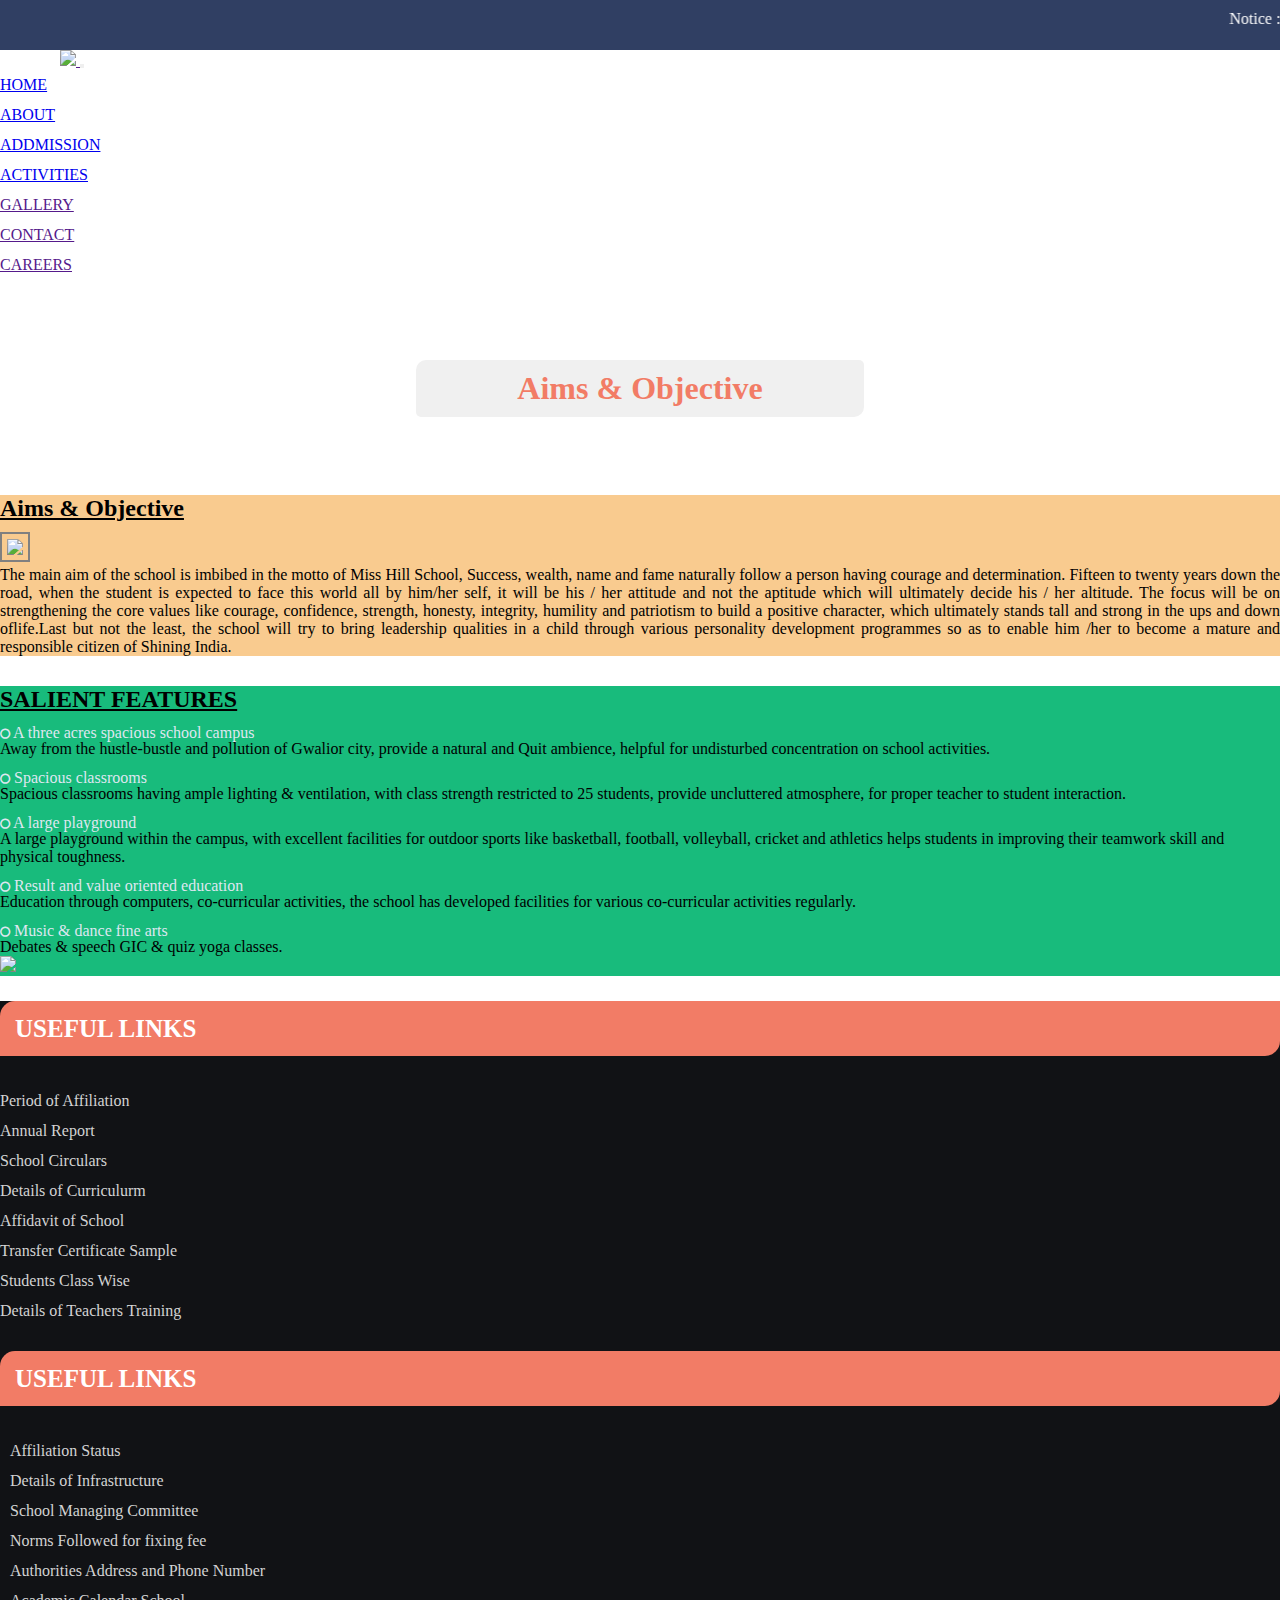
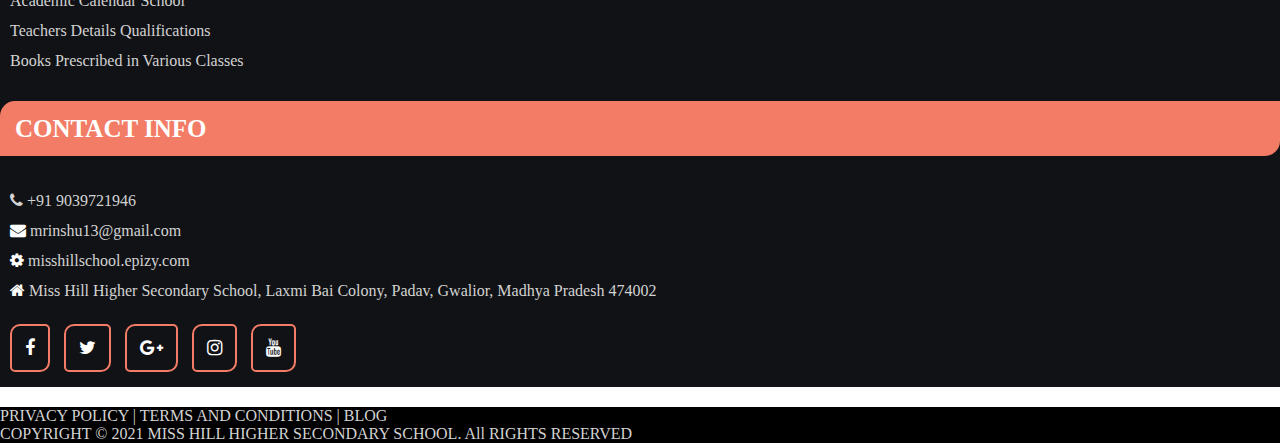
==== About.html @ afb8a503 "about half page created" ====
<!DOCTYPE html>
<html>
<head>
	<link rel="icon" href="images/download.jfif">
  <meta charset="utf-8">
	<title>Miss Hill Higher Secondary School- Affiliated to C.B.S.E.</title>

	<!-- Required meta tags -->
    <meta charset="utf-8">
    <meta name="viewport" content="width=device-width, initial-scale=1">

    <!-- Bootstrap CSS -->
    <link href="https://cdn.jsdelivr.net/npm/bootstrap@5.0.1/dist/css/bootstrap.min.css" rel="stylesheet" integrity="sha384-+0n0xVW2eSR5OomGNYDnhzAbDsOXxcvSN1TPprVMTNDbiYZCxYbOOl7+AMvyTG2x" crossorigin="anonymous">

    <!-- CSS link start-->
  <link rel="stylesheet" type="text/css" href="css/About.css">
  
  <!-- JavaScript Bundle with Popper -->
  <script src="https://cdn.jsdelivr.net/npm/bootstrap@5.1.3/dist/js/bootstrap.bundle.min.js" integrity="sha384-ka7Sk0Gln4gmtz2MlQnikT1wXgYsOg+OMhuP+IlRH9sENBO0LRn5q+8nbTov4+1p" crossorigin="anonymous"></script>

  <!--font awesome start script-->
  <script src='https://kit.fontawesome.com/a076d05399.js' crossorigin='anonymous'></script>

  <!-- Font awesome start -->
  <link rel="stylesheet" href="https://cdnjs.cloudflare.com/ajax/libs/font-awesome/4.7.0/css/font-awesome.min.css">
</head>
<body>
    <!--Marquee div start-->
    <div class="container-fluid marq">
        <div class="container">
            <div class="row">
                <marquee style="margin-top:10px; color:white;"><p>Notice :- Addmission open     |    If you learn about new technology, proper communication etc. Take addmission quickly.</p></marquee>
            </div><!--row div end-->
        </div><!--container div end-->
    </div><!--container-fluid div end-->
    <!--marquee div end-->

    <!--nav div start-->
    <nav class="navbar navbar-expand-md navbar-dark">
        <div class="container-fluid">
            <a href="" class="navbar-brand">
            <!-- <img src="images/logo.png" style="width:59px;" class="web-logo"> -->

            <img class="mob-logo t" src="https://www.misshillhsschool.edu.in/img/logo.png">
            </a>
    
            <button class="navbar-toggler bg-info" data-bs-toggle="collapse" data-bs-target="#pn">
            <span class="navbar-toggler-icon"></span>
            </button>
            <div class="collapse navbar-collapse" id=pn>
                <ul class="navbar-nav ms-auto" style="padding-right:5px;">
                <li><a href="index.html" class="nav-link text-dark">HOME</a></li>
                <li><a href="About.html" class="nav-link text-dark"> ABOUT</a></li>
                <li><a href="brand.html" class="nav-link text-dark">ADDMISSION</a></li>
                <li><a href="ourteam.html" class="nav-link text-dark">ACTIVITIES</a></li>
                <li><a href="" class="nav-link text-dark">GALLERY</a></li>
                <li><a href="" class="nav-link text-dark">CONTACT</a></li>
                <li><a href="" class="nav-link text-dark a">CAREERS</a></li>
                <li class="nav-item dropdown">
                </ul> 
            </div><!--collapse end-->
        </div><!--container-fluid-->
    </nav>
    <!--nav div end-->

    <!--about div start-->
    <div class="container-fluid aim">
        <div class="container">
            <div class="row "><center>
                <h1 class="text-center heading">Aims & Objective</h1></center>
                <div class="path"><p>Home <i class="fa fa-long-arrow-right" style="padding-right:10px; padding-left:10px;"></i> About us <i class="fa fa-long-arrow-right" style="padding-right:10px; padding-left:10px;"></i> Aims & objective</p></div>
            </div><!--row div end-->
        </div><!--container div end-->
    </div><!--container-fluid div end-->
    <!--about div end-->

    <!--about content div start-->
    <div class="container-fluid" style="background-color:#f9cb8f;;">
        <div class="container">
            <div class="row">
                <h2 class="content-heading"><u>Aims & Objective</u></h2>
                <div class="col-md-3">
                    <img src="https://www.misshillhsschool.edu.in/img/aims.png" class="w-100 img">
                </div>
                <div class="col-md-9">
                    <p class="paragraph1" style="margin-bottom:30px;">The main aim of the school is imbibed in the motto of Miss Hill School, Success, wealth, name and fame naturally follow a person having courage and determination. Fifteen to twenty years down the road, when the student is expected to face this world all by him/her self, it will be his / her attitude and not the aptitude which will ultimately decide his / her altitude. The focus will be on strengthening the core values like courage, confidence, strength, honesty, integrity, humility and patriotism to build a positive character, which ultimately stands tall and strong in the ups and down oflife.Last but not the least, the school will try to bring leadership qualities in a child through various personality development programmes so as to enable him /her to become a mature and responsible citizen of Shining India.</p>
                </div>
            </div><!--row div end-->
        </div><!--container div end-->
    </div><!--container-fluid div end-->
    <!--about content div end-->

    <!--Salient about div start-->
    <div class="container-fluid" style="background-color:#18bb7c;">
        <div class="container">
            <div class="row">
                <h2 style="margin-top:10px;"><u>SALIENT FEATURES</u></h2>
                <div class="col-md-8">
                    <p class="sparagraph"><i class="fa fa-circle-o" style="font-size:12px;"></i> A three acres spacious school campus</p><p> Away from the hustle-bustle and pollution of Gwalior city, provide a natural and Quit ambience, helpful for undisturbed concentration on school activities.</p>

                    <p class="sparagraph"><i class="fa fa-circle-o" style="font-size:12px;"></i> Spacious classrooms</p>
                    <p>Spacious classrooms having ample lighting & ventilation, with class strength restricted to 25 students, provide uncluttered atmosphere, for proper teacher to student interaction.</p>

                    <p class="sparagraph"><i class="fa fa-circle-o" style="font-size:12px;"></i> A large playground</p>
                    <p>A large playground within the campus, with excellent facilities for outdoor sports like basketball, football, volleyball, cricket and athletics helps students in improving their teamwork skill and physical toughness.</p>

                    <p class="sparagraph"><i class="fa fa-circle-o" style="font-size:12px;"></i> Result and value oriented education</p>
                    <p>Education through computers, co-curricular activities, the school has developed facilities for various co-curricular activities regularly.</p>

                    <p class="sparagraph"><i class="fa fa-circle-o" style="font-size:12px;"></i> Music & dance fine arts</p>
                    <p>Debates & speech GIC & quiz yoga classes.</p>
                </div>
                <div class="col-md-4">
                    <img src="https://www.misshillhsschool.edu.in/img/silent.png" class="w-100">
                </div>
            </div><!--row div end-->
        </div><!--container div end-->
    </div><!--conatiner-fluid div end-->
    <!--Salient about div end-->


    <!--footer div start-->
        <div class="container-fluid" style="background-color:#020306f0;">
            <div class="container">
                <div class="row">
                    <div class="col-md-4">
                        <h1 class="b"> USEFUL LINKS</h1>
                        <ul>
                        <li class="c"> Period of Affiliation</li>
                        <li class="c"> Annual Report</li>
                        <li class="c"> School Circulars</li>
                        <li class="c"> Details of Curriculurm</li>
                        <li class="c"> Affidavit of School</li>
                        <li class="c"> Transfer Certificate Sample</li>
                        <li class="c"> Students Class Wise</li>
                        <li class="c"> Details of Teachers Training</li>         
                        </ul>
                    </div>
                    <div class="col-md-4">
                        <h1 class="b"> USEFUL LINKS</h1>
                        <li style="margin-left:10px;" class="c"> Affiliation Status</li>
                        <li style="margin-left:10px;" class="c"> Details of Infrastructure</li>
                        <li style="margin-left:10px;" class="c"> School Managing Committee</li>
                        <li style="margin-left:10px;" class="c"> Norms Followed for fixing fee</li>
                        <li style="margin-left:10px;" class="c"> Authorities Address and Phone Number</li>
                        <li style="margin-left:10px;" class="c"> Academic Calendar School</li>
                        <li style="margin-left:10px;" class="c"> Teachers Details Qualifications</li>
                        <li style="margin-left:10px;" class="c"> Books Prescribed in Various Classes</li>
                    </div>

                    <div class="col-md-4">
                        <h1 class="b">CONTACT INFO</h1>
                        <li style="margin-left:10px;" class="paragraph"><i class="fa fa-phone"></i> +91 9039721946</li>
                        <li style="margin-left:10px;" class="paragraph"><i class="fa fa-envelope" style="color:white;"></i> mrinshu13@gmail.com</li>
                        <li style="margin-left:10px;" class="paragraph"><i class="fa fa-gear" style="color:white;"></i> misshillschool.epizy.com</li>
                        <li style="margin-left:10px;" class="paragraph"><i class="fa fa-home" style="color:white;"></i> Miss Hill Higher Secondary School, Laxmi Bai Colony, Padav, Gwalior, Madhya Pradesh 474002 </li><br> 

                        <i class="fa fa-facebook" style="padding:13px; margin-left:10px; color:white; font-size:18px; border:2px solid; border-color: #f27c66; border-radius:10px 5px;"></i>
                        <i class="fa fa-twitter" style="padding:13px; margin-left:10px; color:white; font-size:18px; border:2px solid; border-color: #f27c66; border-radius:10px 5px;"></i>
                        <i class="fa fa-google-plus" style="padding:13px; margin-left:10px; color:white; font-size:18px; border:2px solid; border-color: #f27c66; border-radius:10px 5px;"></i>
                        <i class="fa fa-instagram" style="padding:13px; margin-left:10px; color:white; font-size:18px; border:2px solid; border-color: #f27c66; border-radius:10px 5px;"></i>
                        <i class="fa fa-youtube" style="padding:13px; margin-left:10px; color:white; font-size:18px; border:2px solid; border-color: #f27c66; border-radius:10px 5px; margin-bottom:15px;"></i>
                    </div>
                </div><!--row div end-->
            </div><!--container end-->
        </div><!--container-fluid end-->

        <div class="container-fluid footer-last">
            <div class="container text-center">
                <div class="row">
                    <p style="margin-top:20px;">PRIVACY POLICY | TERMS AND CONDITIONS | BLOG<br>COPYRIGHT © 2021 MISS HILL HIGHER SECONDARY SCHOOL. All RIGHTS RESERVED</p>
                </div><!--row div end-->
            </div><!-- conatiner div end-->
        </div><!--Container-fluid div end-->
    <!--footer div end-->
</body>
</html>
---- css/About.css ----
*{
	margin:0px;
	padding:0px;
	font-family: 'Raleway';
}
.a{
	margin-right:100px;
}
@media(max-width: 760px){
	.a{
		margin-right:0px;
	}
}
.marq{
	background-color:#303f63;
	height:50px;
	color:white;
}
.t{
	margin-left:60px;
	width:250px;
}
@media(max-width:760px){
	.t{
		margin-left: 0px;
		width:150px;
	}
}
.aim{
	background-image:url(https://www.misshillhsschool.edu.in/img/about-us.jpg);
}
.heading{
	font-family: 'Raleway';
    color: #f27c66;
    background-color: #f0f0f0;
    width:35%;
    margin-top:50px;
    margin-bottom:40px;
    padding-top:10px;
    padding-bottom:10px;
    border-radius:10px 5px;
}
@media(max-width:760px){
	.heading{
		padding:5px;
		margin-top:20px;
		width:50%;
		margin-bottom:25px;
		font-size: 30px;
    	font-weight: 400;
    	font-family: 'Raleway';
    	color: #f27c66;
    	background-color: #f0f0f0;
	}
}
.path{
	color:white;
	text-align:center;
}

/* content start*/

.content-heading{
	margin-top:20px;
	margin-bottom:10px;
}
.img{
	border:2px solid gray;
	padding:5px;
}
@media(max-width: 760px){
	.img{
		border:2px solid gray;
		padding:5px;
		margin-bottom:20px;		
	}
}
.paragraph1{
	text-align:justify;
}
@media(max-width: 760px){
	.paragraph1{
		height:300px;
		width:100%;
		overflow:auto;
	}
}
.sparagraph{
	color:#dee7f0;
	line-height:0px;
	margin-top:15px;
}



/* footer start  */

.b{
	margin-top:25px;
	padding:15px;
	border-radius:15px 0px;
	margin-bottom:30px;
	background-color: #f27c66;
    color:white;
    line-height: 25px;
    font-size: 25px;
}
.c ul{
	list-style-type:none;
}
li{
	color:lightgray;
	line-height:30px;
}
.c ul li::before {
  content: "\2022";
  color: red;
  font-weight: bold;
  display: inline-block; 
  width: 1em;
  margin-left: -1em;
}
.paragraph{
	color:lightgray;
	list-style-type:none;
}
.paragraph a{
	text-decoration:none;
}
.footer-last{
	background-color:black;
	color:lightgray;
}
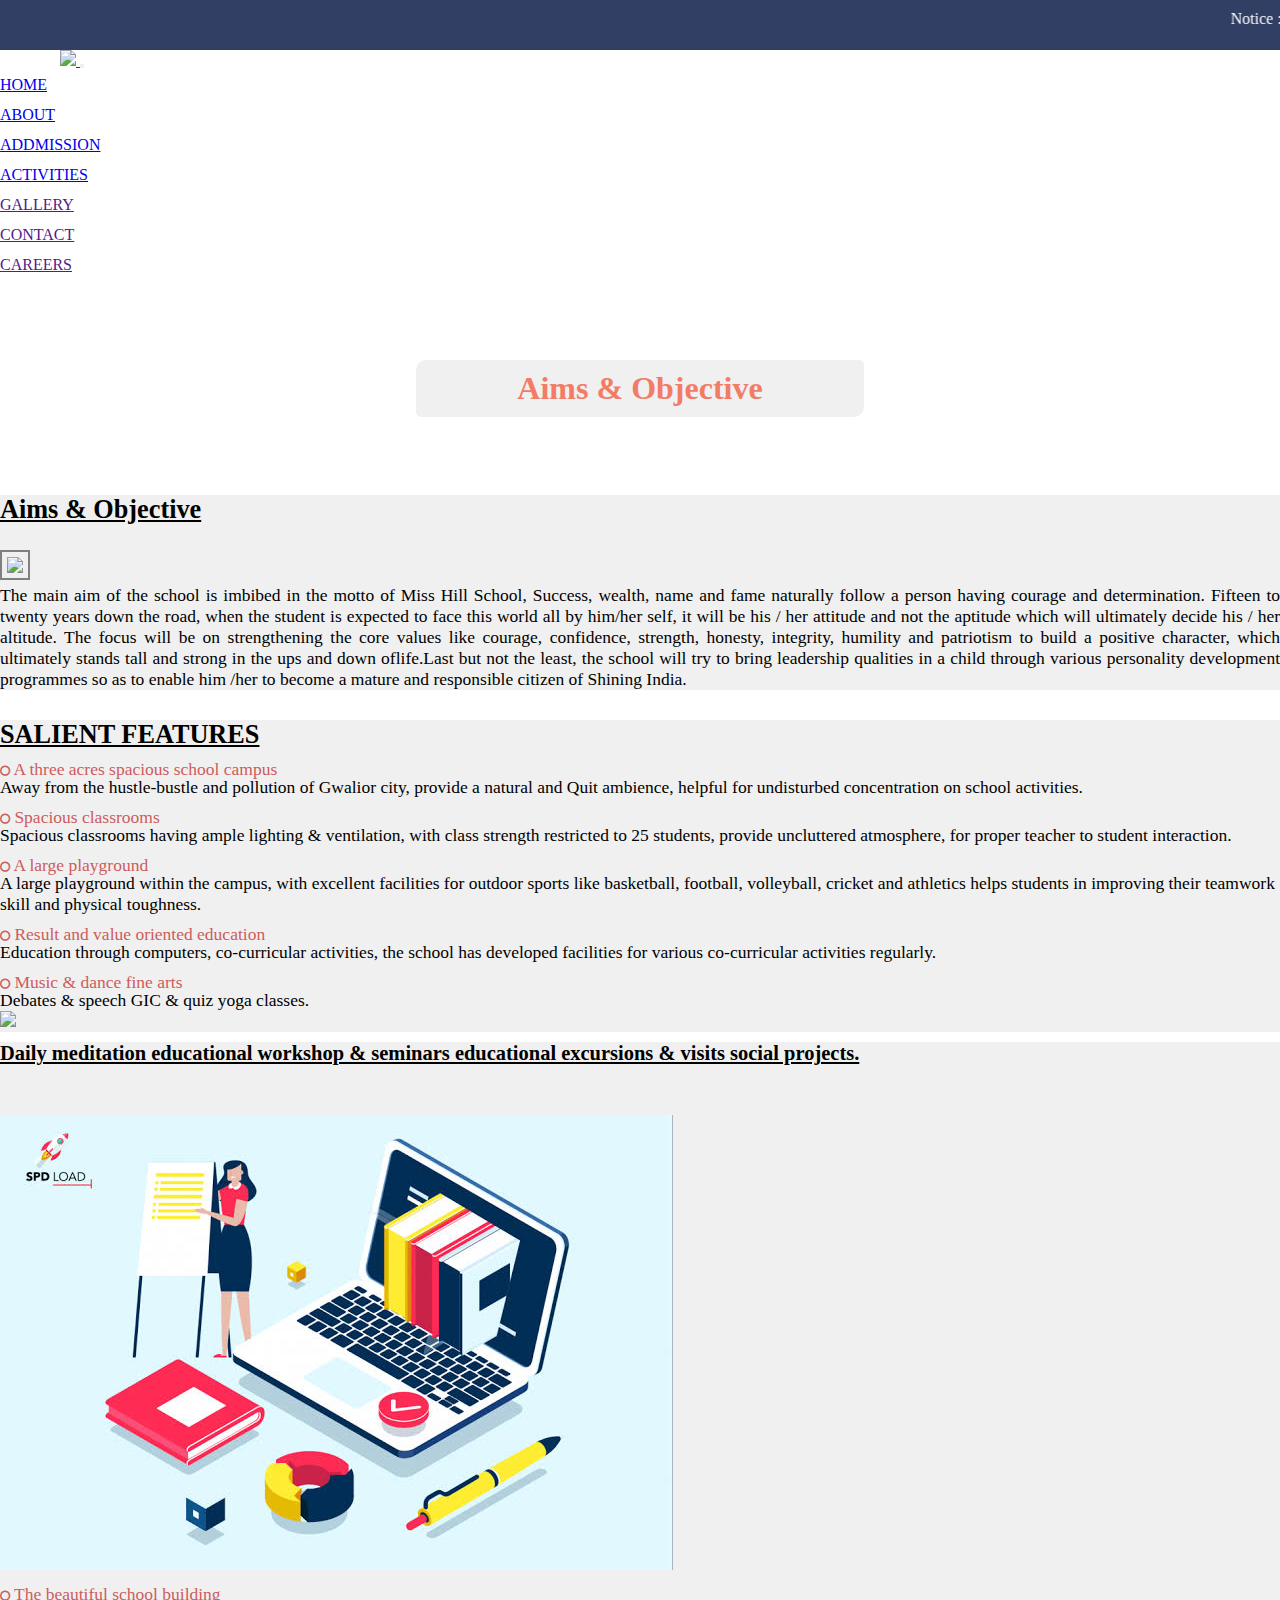
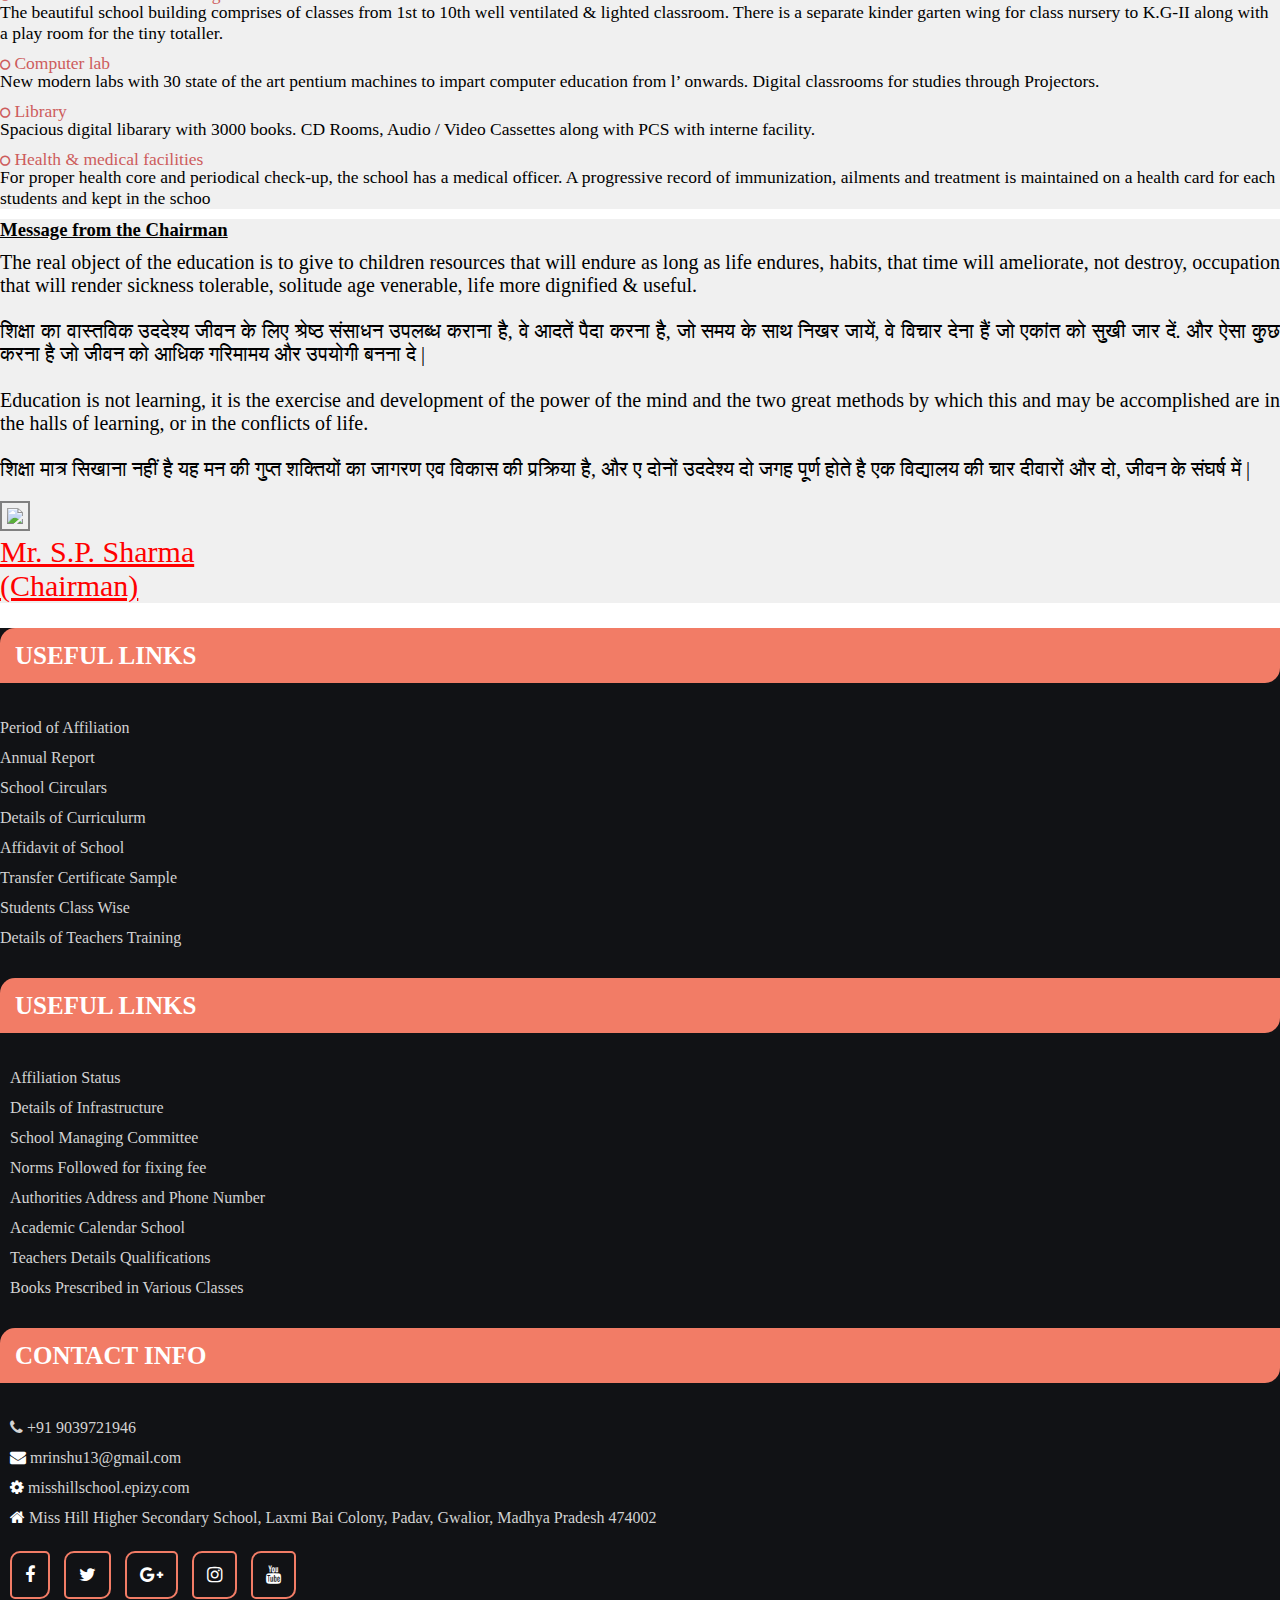
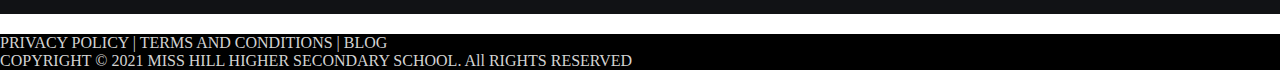
==== commit ee3e16d9: "about page created" ====
--- a/About.html
+++ b/About.html
@@ -68,19 +68,19 @@
         <div class="container">
             <div class="row "><center>
                 <h1 class="text-center heading">Aims & Objective</h1></center>
-                <div class="path"><p>Home <i class="fa fa-long-arrow-right" style="padding-right:10px; padding-left:10px;"></i> About us <i class="fa fa-long-arrow-right" style="padding-right:10px; padding-left:10px;"></i> Aims & objective</p></div>
+                <div class="path"><p>Home <i class="fa fa-long-arrow-right" style="padding-right:10px; padding-left:10px;"></i> About us <i class="fa fa-long-arrow-right" style="padding-right:10px; padding-left:10px;"></i> Aims & objective<i class="fa fa-long-arrow-right" style="padding-right:10px; padding-left:10px;"></i>Chairman's Message</p></div>
             </div><!--row div end-->
         </div><!--container div end-->
     </div><!--container-fluid div end-->
     <!--about div end-->
 
     <!--about content div start-->
-    <div class="container-fluid" style="background-color:#f9cb8f;;">
-        <div class="container">
-            <div class="row">
-                <h2 class="content-heading"><u>Aims & Objective</u></h2>
+    <div class="container-fluid firstabout" style="font-size:17.5px;">
+        <div class="container">
+            <div class="row">
+                <h2 class="content-heading head"><u>Aims & Objective</u></h2>
                 <div class="col-md-3">
-                    <img src="https://www.misshillhsschool.edu.in/img/aims.png" class="w-100 img">
+                    <img src="https://www.misshillhsschool.edu.in/img/aims.png" class="w-100 img" style="margin-top:15px;">
                 </div>
                 <div class="col-md-9">
                     <p class="paragraph1" style="margin-bottom:30px;">The main aim of the school is imbibed in the motto of Miss Hill School, Success, wealth, name and fame naturally follow a person having courage and determination. Fifteen to twenty years down the road, when the student is expected to face this world all by him/her self, it will be his / her attitude and not the aptitude which will ultimately decide his / her altitude. The focus will be on strengthening the core values like courage, confidence, strength, honesty, integrity, humility and patriotism to build a positive character, which ultimately stands tall and strong in the ups and down oflife.Last but not the least, the school will try to bring leadership qualities in a child through various personality development programmes so as to enable him /her to become a mature and responsible citizen of Shining India.</p>
@@ -91,10 +91,10 @@
     <!--about content div end-->
 
     <!--Salient about div start-->
-    <div class="container-fluid" style="background-color:#18bb7c;">
-        <div class="container">
-            <div class="row">
-                <h2 style="margin-top:10px;"><u>SALIENT FEATURES</u></h2>
+    <div class="container-fluid firstabout" style="font-size:17.5px;">
+        <div class="container">
+            <div class="row">
+                <h2 style="margin-top:10px;" class="head"><u>SALIENT FEATURES</u></h2>
                 <div class="col-md-8">
                     <p class="sparagraph"><i class="fa fa-circle-o" style="font-size:12px;"></i> A three acres spacious school campus</p><p> Away from the hustle-bustle and pollution of Gwalior city, provide a natural and Quit ambience, helpful for undisturbed concentration on school activities.</p>
 
@@ -118,6 +118,57 @@
     </div><!--conatiner-fluid div end-->
     <!--Salient about div end-->
 
+    <!--activity about div start-->
+    <div class="container-fluid firstabout" style="font-size:17.5px;">
+        <div class="container">
+            <div class="row">
+                <h3 style="margin-top:10px;" class="head"><u>Daily meditation educational workshop & seminars educational excursions & visits social projects.</u></h3>
+                <div class="col-md-4">
+                    <img src="images/img.jfif" class="w-100" style="margin-top:50px;">
+                </div>
+
+                <div class="col-md-8">
+                    <p class="sparagraph"><i class="fa fa-circle-o" style="font-size:12px;"></i> The beautiful school building</p><p> The beautiful school building comprises of classes from 1st to 10th well ventilated & lighted classroom. There is a separate kinder garten wing for class nursery to K.G-II along with a play room for the tiny totaller.</p>
+                    <p class="sparagraph"><i class="fa fa-circle-o" style="font-size:12px;"></i> Computer lab</p>
+                    <p>New modern labs with 30 state of the art pentium machines to impart computer education from l’ onwards. Digital classrooms for studies through Projectors.</p>
+
+                    <p class="sparagraph"><i class="fa fa-circle-o" style="font-size:12px;"></i> Library</p>
+                    <p>Spacious digital libarary with 3000 books. CD Rooms, Audio / Video Cassettes along with PCS with interne facility.</p>
+
+                    <p class="sparagraph"><i class="fa fa-circle-o" style="font-size:12px;"></i> Health & medical facilities</p>
+                    <p>For proper health core and periodical check-up, the school has a medical officer. A progressive record of immunization, ailments and treatment is maintained on a health card for each students and kept in the schoo</p>
+
+                </div>
+            </div><!--row div end-->
+        </div><!--container div end-->
+    </div><!--conatiner-fluid div end-->
+    <!--activity about div end-->
+
+    <!--Director div start-->
+    <div class="container-fluid firstabout">
+        <div class="container">
+            <div class="row">
+                <h3 style="margin-top:10px;" class="head"><u>Message from the Chairman</u></h3>
+
+                <div class="col-md-9 paragraph1" style="font-size:20px; margin-top:10px;">
+                    <p>The real object of the education is to give to children resources that will endure as long as life endures, habits, that time will ameliorate, not destroy, occupation that will render sickness tolerable, solitude age venerable, life more dignified & useful.<br><br>
+
+                    शिक्षा का वास्तविक उददेश्य जीवन के लिए श्रेष्ठ संसाधन उपलब्ध कराना है, वे आदतें पैदा करना है, जो समय के साथ निखर जायें, वे विचार देना हैं जो एकांत को सुखी जार दें. और ऐसा कुछ करना है जो जीवन को आधिक गरिमामय और उपयोगी बनना दे |<br><br>
+
+                    Education is not learning, it is the exercise and development of the power of the mind and the two great methods by which this and may be accomplished are in the halls of learning, or in the conflicts of life.<br><br>
+
+                    शिक्षा मात्र सिखाना नहीं है यह मन की गुप्त शक्तियों का जागरण एव विकास की प्रक्रिया है, और ए दोनों उददेश्य दो जगह पूर्ण होते है एक विद्यालय की चार दीवारों और दो, जीवन के संघर्ष में |</p>
+                </div>
+
+                <div class="col-md-3">
+                    <img src="https://www.misshillhsschool.edu.in/img/chairman.jpg" class="w-100 img" style="margin-top:20px;">
+                    <p style="font-size:30px; color:red;"><u>Mr. S.P. Sharma</u></p>
+                    <p style="font-size:30px; color:red;"><u>(Chairman)</u></p>
+                </div>            
+            </div><!--row div end-->
+        </div><!--Container div end-->
+    </div><!--container-fluid div end-->
+    <!--Director div end-->
 
     <!--footer div start-->
         <div class="container-fluid" style="background-color:#020306f0;">
--- a/css/About.css
+++ b/css/About.css
@@ -29,16 +29,29 @@
 .aim{
 	background-image:url(https://www.misshillhsschool.edu.in/img/about-us.jpg);
 }
+.firstabout{
+	background-image:url(https://www.misshillhsschool.edu.in/img/parallax.png);
+	background-color:#f0f0f0;
+}
 .heading{
 	font-family: 'Raleway';
-    color: #f27c66;
-    background-color: #f0f0f0;
-    width:35%;
-    margin-top:50px;
-    margin-bottom:40px;
-    padding-top:10px;
-    padding-bottom:10px;
-    border-radius:10px 5px;
+  color: #f27c66;
+  background-color: #f0f0f0;
+  width:35%;
+  margin-top:50px;
+ 	margin-bottom:40px;
+  padding-top:10px;
+  padding-bottom:10px;
+  border-radius:10px 5px;
+}
+@media(max-width:760px){
+	.head{
+		font-family: 'Raleway';
+  	color: #f27c66;  
+  	width:100%;
+  	padding-top:10px;
+  	border-radius:10px 5px;
+	}
 }
 @media(max-width:760px){
 	.heading{
@@ -86,7 +99,7 @@
 	}
 }
 .sparagraph{
-	color:#dee7f0;
+	color:indianred;
 	line-height:0px;
 	margin-top:15px;
 }
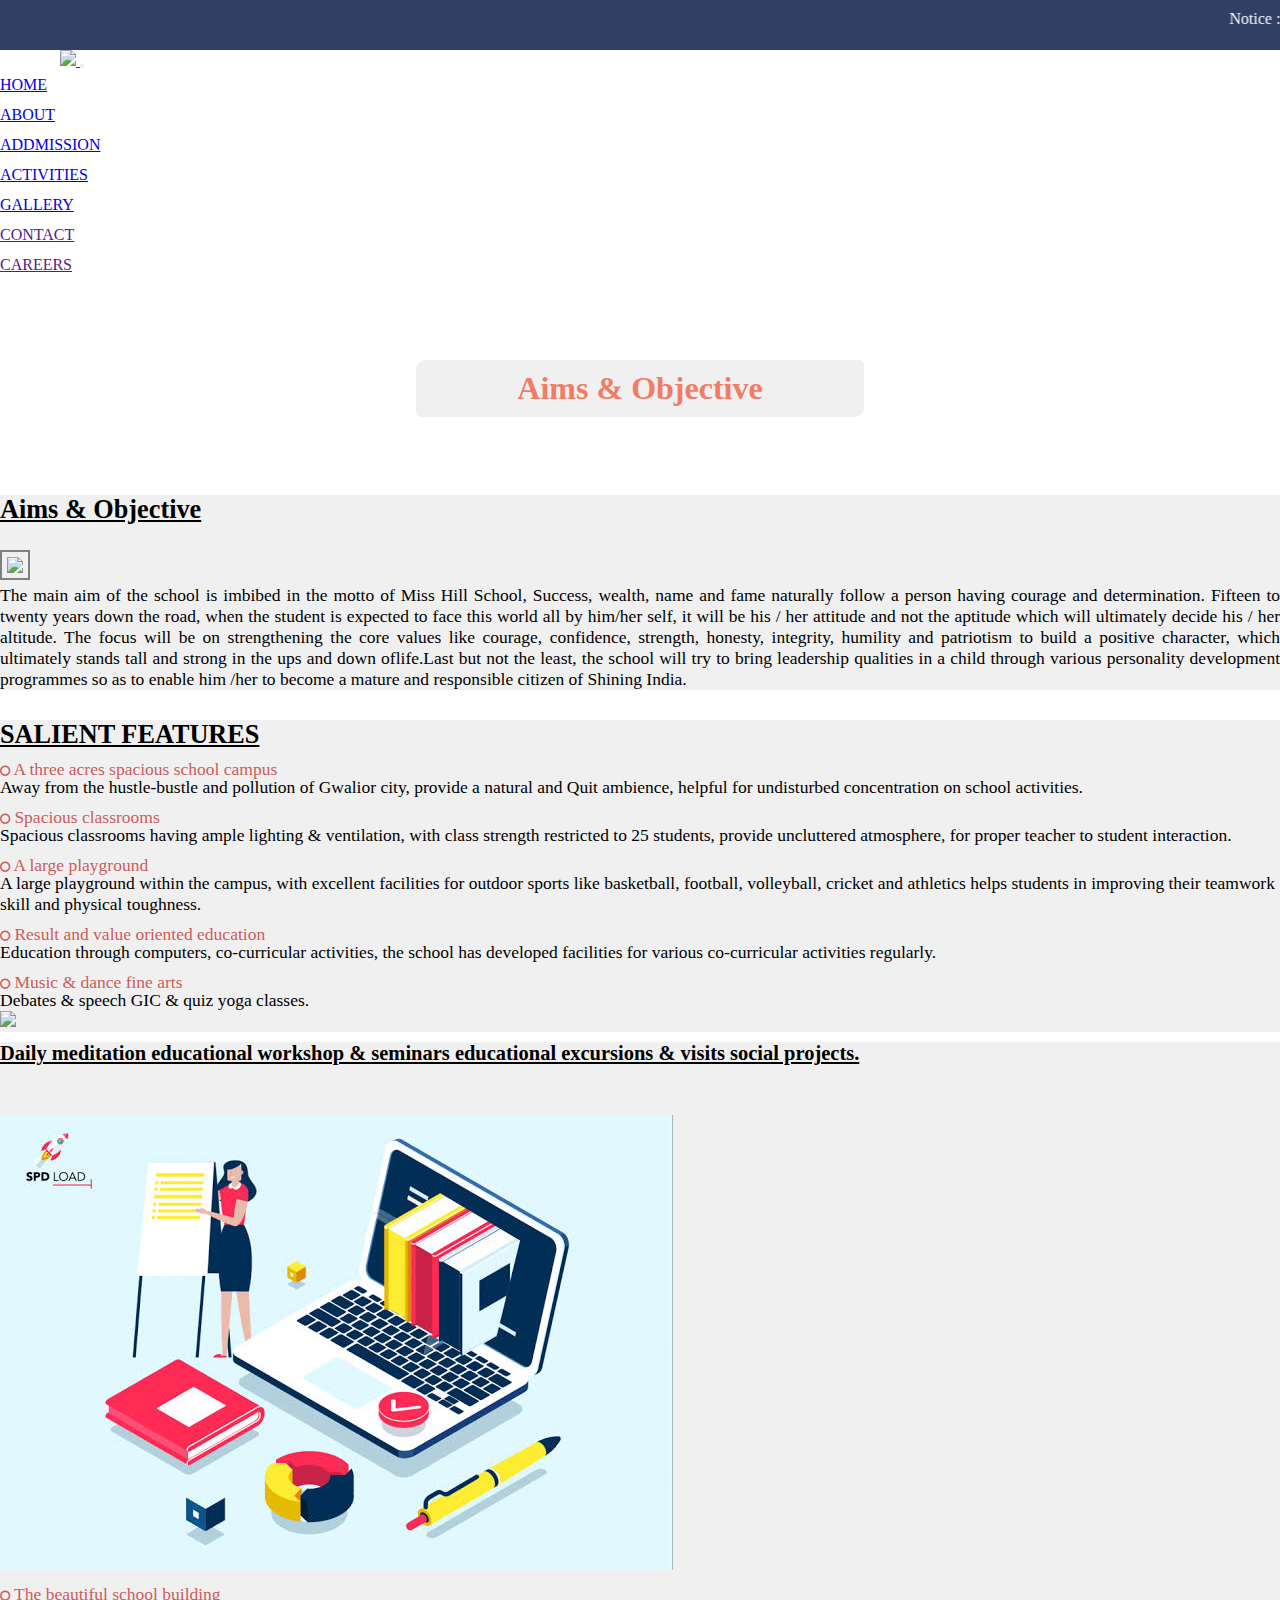
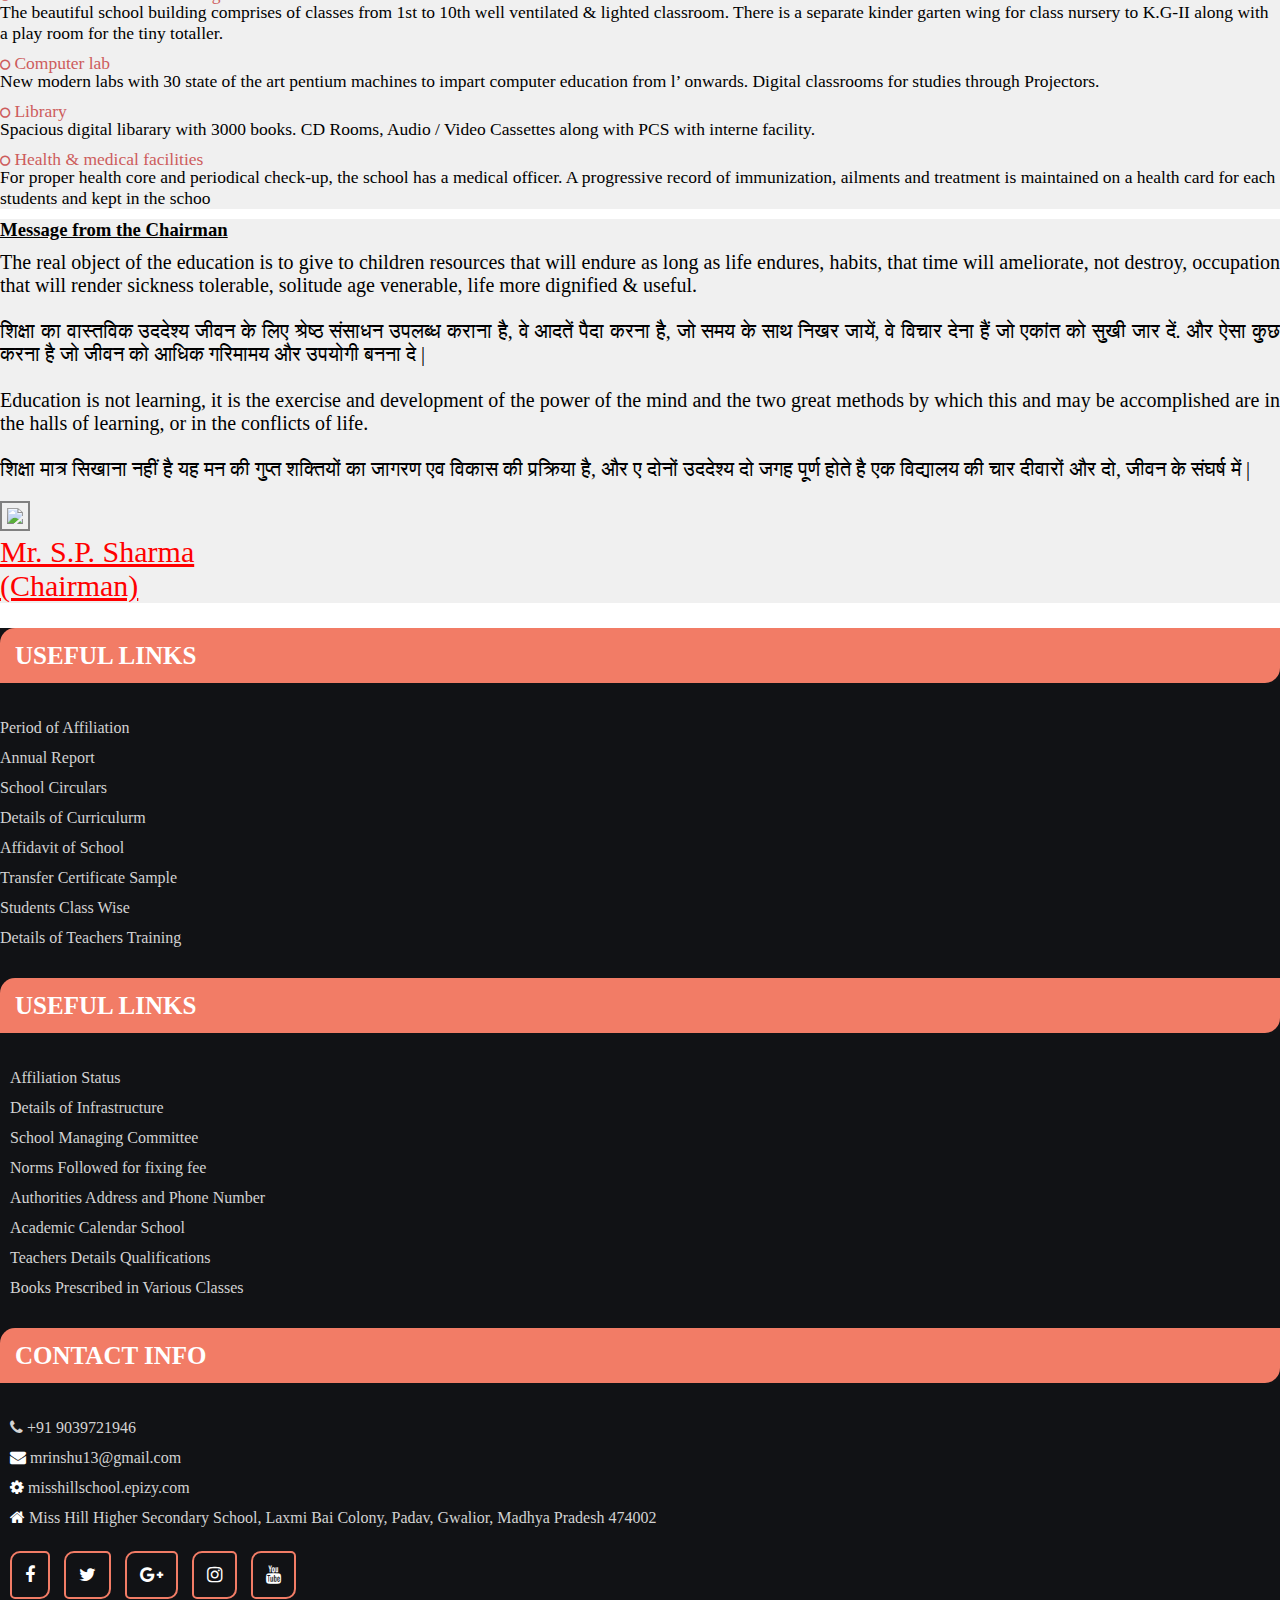
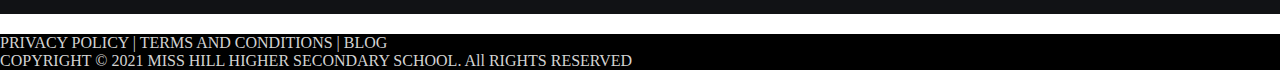
==== commit c698e540: "gallery page created work on activity page" ====
--- a/About.html
+++ b/About.html
@@ -51,9 +51,9 @@
                 <ul class="navbar-nav ms-auto" style="padding-right:5px;">
                 <li><a href="index.html" class="nav-link text-dark">HOME</a></li>
                 <li><a href="About.html" class="nav-link text-dark"> ABOUT</a></li>
-                <li><a href="brand.html" class="nav-link text-dark">ADDMISSION</a></li>
-                <li><a href="ourteam.html" class="nav-link text-dark">ACTIVITIES</a></li>
-                <li><a href="" class="nav-link text-dark">GALLERY</a></li>
+                <li><a href="addmission.html" class="nav-link text-dark">ADDMISSION</a></li>
+                <li><a href="#" class="nav-link text-dark">ACTIVITIES</a></li>
+                <li><a href="gallery.html" class="nav-link text-dark">GALLERY</a></li>
                 <li><a href="" class="nav-link text-dark">CONTACT</a></li>
                 <li><a href="" class="nav-link text-dark a">CAREERS</a></li>
                 <li class="nav-item dropdown">
